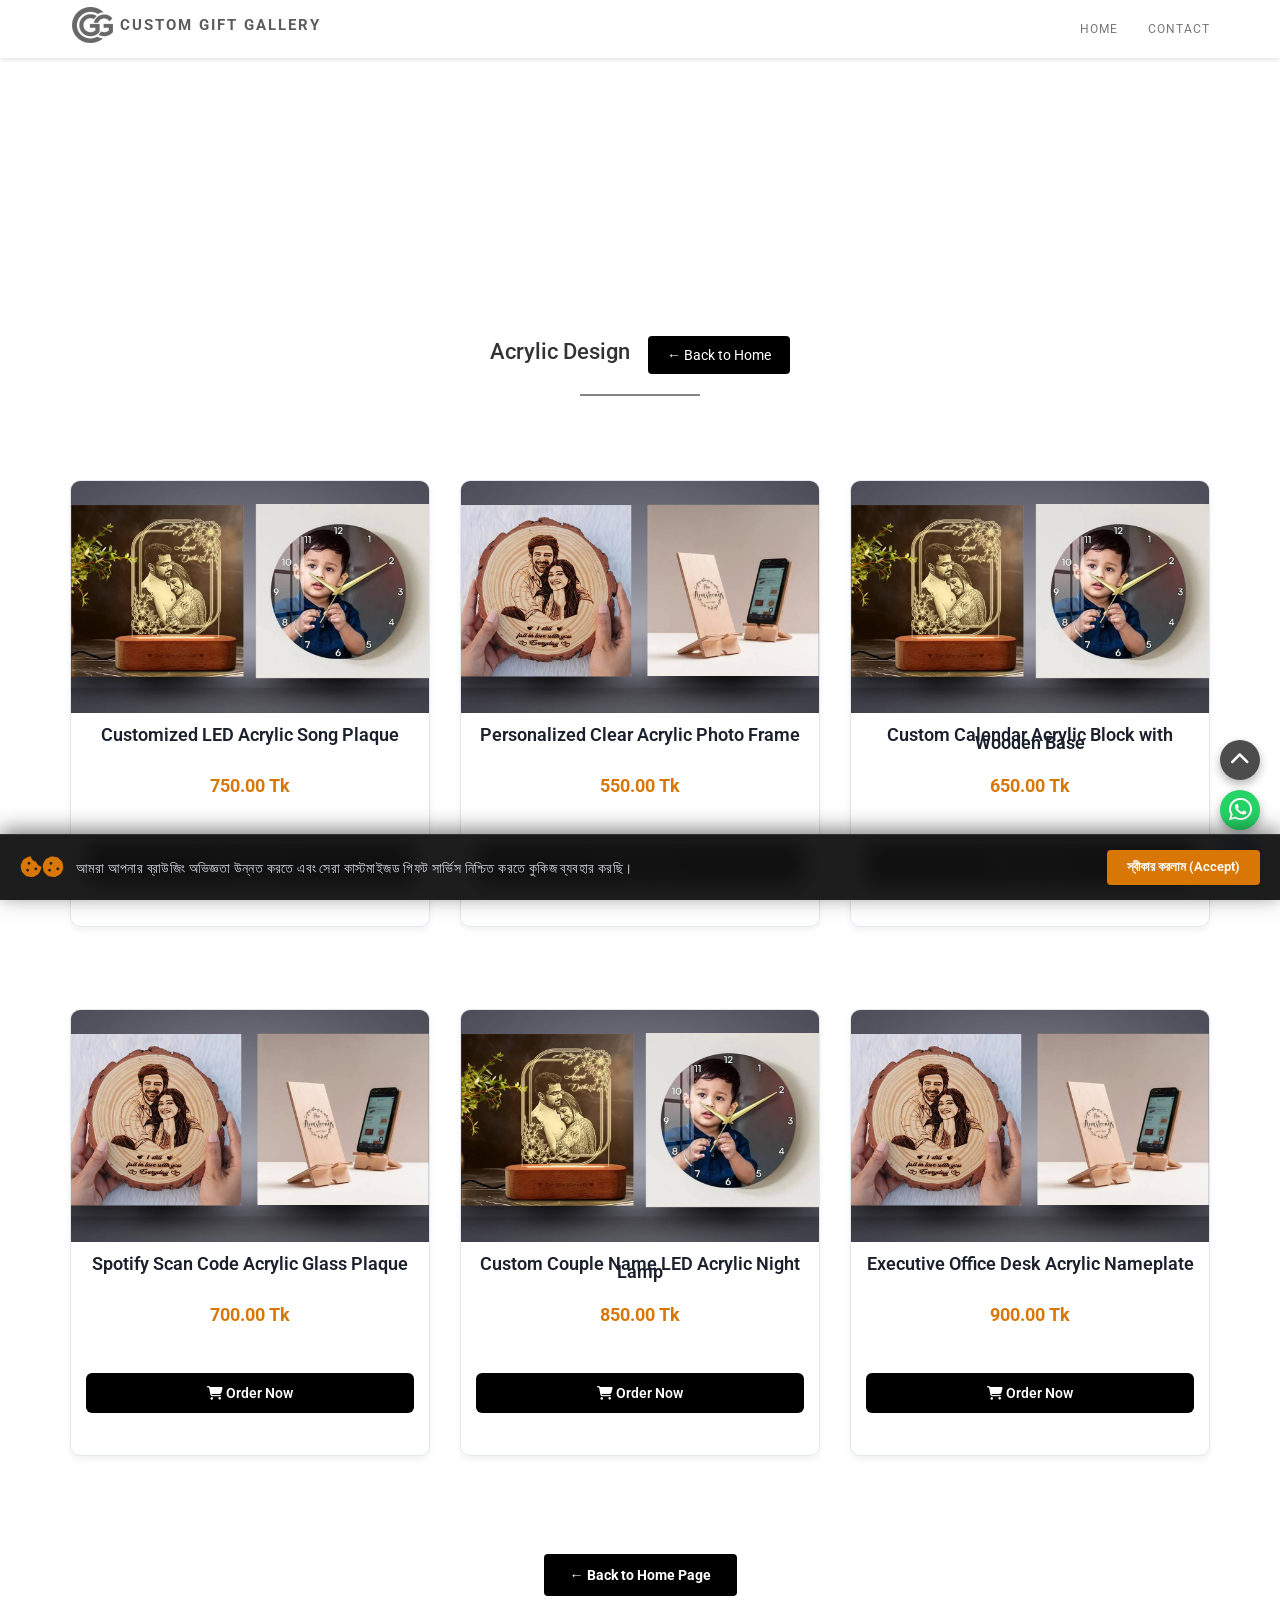
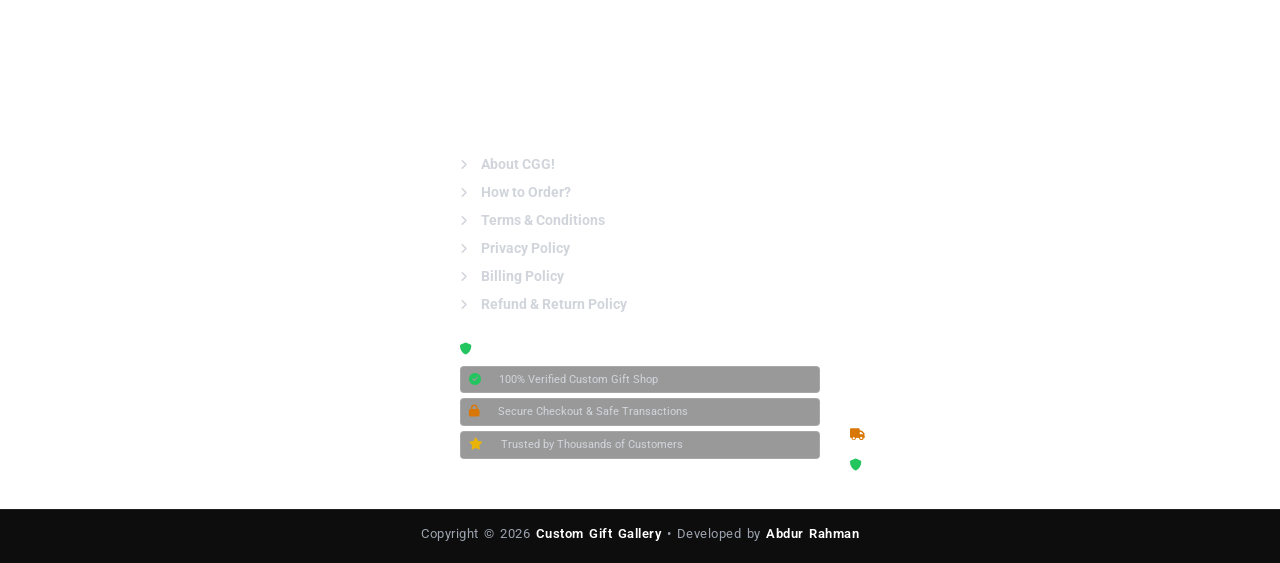
==== acrylic.html @ c7aa0092 "Add files via upload" ====
<!DOCTYPE html>
<html lang="en">
<head>
	<meta charset="utf-8">
	<title>Acrylic Design | Custom Gift Gallery</title>

	<meta http-equiv="X-UA-Compatible" content="IE=Edge">
	<meta name="viewport" content="width=device-width, initial-scale=1">
	
	<!-- Google SEO Meta Tags -->
	<meta name="keywords" content="Acrylic Design, Custom Acrylic Frame, LED Acrylic Song Plaque, Custom Gift Gallery, Chattogram Gift Shop">
	<meta name="description" content="Explore custom printed acrylic frames, LED song plaques, and unique gift items at Custom Gift Gallery in Chattogram. Premium quality customized gift items.">
	<meta name="robots" content="index, follow">
	<link rel="canonical" href="https://customgiftgallerybd.com/acrylic.html">

	<!-- Facebook Open Graph (OG) Meta Tags (Updated with images/fb.jpg) -->
	<meta property="og:type" content="website">
	<meta property="og:title" content="Acrylic Design | Custom Gift Gallery">
	<meta property="og:description" content="Discover unique customized acrylic items, LED song plaques, and photo frames. Order online or visit us in Chattogram!">
	<meta property="og:image" content="https://customgiftgallerybd.com/images/fb.jpg">
	<meta property="og:url" content="https://customgiftgallerybd.com/acrylic.html">
	<meta property="og:site_name" content="Custom Gift Gallery">

	<!-- Stylesheets -->
	<link rel="stylesheet" href="css/bootstrap.min.css">
	<link rel="stylesheet" href="css/animate.min.css">
	<link rel="stylesheet" href="css/font-awesome.min.css">
	<!-- Font Awesome 6 Latest CDN (Fixed Broken Icons) -->
	<link rel="stylesheet" href="https://cdnjs.cloudflare.com/ajax/libs/font-awesome/6.4.0/css/all.min.css">
	<link rel="stylesheet" href="css/nivo-lightbox.css">
	<link rel="stylesheet" href="css/nivo_themes/default/default.css">
	<link rel="stylesheet" href="css/style.css">
	
	<!-- Fonts -->
	<link href="https://fonts.googleapis.com/css?family=Roboto:400,500" rel="stylesheet" type="text/css">
	<link rel="preconnect" href="https://fonts.googleapis.com">
	<link rel="preconnect" href="https://fonts.gstatic.com" crossorigin>
	<link href="https://fonts.googleapis.com/css2?family=Hind+Siliguri:wght@400;600;700&display=swap" rel="stylesheet">
	<!-- Favicon Tag -->
	<link rel="icon" type="image/x-icon" href="images/logo.png">
	<style>
		/* প্রোডাক্ট কার্ড কাস্টম স্টাইল */
		.product-card {
			background: #fff;
			border: 1px solid #e2e8f0;
			border-radius: 10px;
			overflow: hidden;
			margin-bottom: 30px;
			transition: all 0.3s ease;
			box-shadow: 0 4px 6px rgba(0, 0, 0, 0.05);
		}
		.product-card:hover {
			transform: translateY(-5px);
			box-shadow: 0 10px 20px rgba(0, 0, 0, 0.12);
		}
		.product-card img {
			width: 100%;
			height: 250px;
			object-fit: cover;
		}
		.product-info {
			padding: 18px 15px;
			text-align: center;
		}
		.product-title {
			font-size: 16px;
			font-weight: 600;
			color: #1a202c;
			margin-top: 0;
			margin-bottom: 12px;
			min-height: 48px;
			line-height: 1.4;
			display: block;
		}
		.product-price {
			font-size: 18px;
			font-weight: 700;
			color: #d97706;
			margin-bottom: 15px;
		}
		.btn-order {
			display: block;
			width: 100%;
			background-color: #000;
			color: #fff;
			padding: 10px 0;
			border-radius: 6px;
			font-weight: 600;
			text-decoration: none;
			border: none;
			cursor: pointer;
			transition: all 0.2s ease;
		}
		.btn-order:hover {
			background-color: #333;
			color: #fff;
			text-decoration: none;
		}

		/* মোডাল ও ইমবেড স্টাইল */
		.modal-content {
			border-radius: 12px;
			overflow: hidden;
		}
		.modal-body {
			padding: 0 !important;
			background-color: #f9fafb;
		}
		.jotform-crop-container {
			overflow: hidden;
			height: 520px;
			width: 100%;
			position: relative;
		}
		.jotform-crop-container iframe {
			width: 100%;
			height: 600px;
			border: none;
			position: absolute;
			top: 0;
			left: 0;
		}

		/* পেমেন্ট ব্যাকজ কাস্টম স্টাইল */
		.payment-badge {
			display: inline-block;
			background: rgba(255, 255, 255, 0.12);
			border: 1px solid rgba(255, 255, 255, 0.25);
			color: #fff;
			padding: 5px 10px;
			border-radius: 5px;
			font-size: 12px;
			font-weight: 600;
			margin-right: 4px;
			margin-bottom: 8px;
			letter-spacing: 0.3px;
		}
		.payment-badge i {
			margin-right: 4px;
		}

		/* ফুটার লিংক হোভার ইফেক্ট */
		footer ul.footer-links {
			list-style: none;
			padding: 0;
			margin: 0;
		}
		footer ul.footer-links li {
			margin-bottom: 8px;
		}
		footer ul.footer-links li a {
			color: #d1d5db;
			text-decoration: none;
			transition: color 0.2s ease;
			font-size: 14px;
		}
		footer ul.footer-links li a:hover {
			color: #d97706;
			padding-left: 4px;
		}
	</style>

</head>
<body>

<!-- preloader section -->
<section class="preloader">
	<div class="sk-spinner sk-spinner-pulse"></div>
</section>

<!-- navigation section -->
<section class="navbar navbar-default navbar-fixed-top" role="navigation">
	<div class="container">
		<div class="navbar-header">
			<button class="navbar-toggle" data-toggle="collapse" data-target=".navbar-collapse">
				<span class="icon icon-bar"></span>
				<span class="icon icon-bar"></span>
				<span class="icon icon-bar"></span>
			</button>
			<a href="index.html" class="navbar-brand">
				<img src="images/logo.png" alt="Logo" class="site-logo">CUSTOM GIFT GALLERY</a>
		</div>
		<div class="collapse navbar-collapse">
			<ul class="nav navbar-nav navbar-right">
				<li><a href="index.html" class="smoothScroll">HOME</a></li>
				<li><a href="https://wa.link/1royz8" target="_blank" class="smoothScroll">CONTACT</a></li>
			</ul>
		</div>
	</div>
</section>

<!-- product page slim banner -->
<section style="height: 180px; min-height: 180px; padding: 0; background: url('images/home-b.jpg') no-repeat center center / cover; margin-top: 50px;">
</section>

<!-- gallery section (PRODUCTS) -->
<section id="gallery" class="parallax-section" style="padding-top: 40px; padding-bottom: 40px;">
	<div class="container">
		<div class="row">
			<div class="col-md-offset-2 col-md-8 col-sm-12 text-center" style="margin-bottom: 30px;">
				<h1 class="heading" style="display: inline-block; margin-right: 15px;">Acrylic Design</h1>
				<a href="index.html" onclick="window.top.location.href='index.html'; return false;" class="btn" style="background-color: #000; color: #fff; padding: 8px 18px; text-decoration: none; border-radius: 4px; display: inline-block;">
					← Back to Home
				</a>
				<hr>
			</div>
		</div>
			
		<div class="row">
			<!-- Product 1 -->
			<div class="col-md-4 col-sm-6 wow fadeInUp" data-wow-delay="0.2s">
				<div class="product-card">
					<a href="images/gallery-img1.jpg" data-lightbox-gallery="zenda-gallery">
						<img src="images/gallery-img1.jpg" alt="Acrylic Song Plaque">
					</a>
					<div class="product-info">
						<h3 class="product-title">Customized LED Acrylic Song Plaque</h3>
						<div class="product-price">750.00 Tk</div>
						<button class="btn-order" data-toggle="modal" data-target="#orderModal">
							<i class="fa fa-shopping-cart"></i> Order Now
						</button>
					</div>
				</div>
			</div>

			<!-- Product 2 -->
			<div class="col-md-4 col-sm-6 wow fadeInUp" data-wow-delay="0.3s">
				<div class="product-card">
					<a href="images/gallery-img2.jpg" data-lightbox-gallery="zenda-gallery">
						<img src="images/gallery-img2.jpg" alt="Acrylic Photo Frame">
					</a>
					<div class="product-info">
						<h3 class="product-title">Personalized Clear Acrylic Photo Frame</h3>
						<div class="product-price">550.00 Tk</div>
						<button class="btn-order" data-toggle="modal" data-target="#orderModal">
							<i class="fa fa-shopping-cart"></i> Order Now
						</button>
					</div>
				</div>
			</div>

			<!-- Product 3 -->
			<div class="col-md-4 col-sm-6 wow fadeInUp" data-wow-delay="0.4s">
				<div class="product-card">
					<a href="images/gallery-img1.jpg" data-lightbox-gallery="zenda-gallery">
						<img src="images/gallery-img1.jpg" alt="Calendar Acrylic Plaque">
					</a>
					<div class="product-info">
						<h3 class="product-title">Custom Calendar Acrylic Block with Wooden Base</h3>
						<div class="product-price">650.00 Tk</div>
						<button class="btn-order" data-toggle="modal" data-target="#orderModal">
							<i class="fa fa-shopping-cart"></i> Order Now
						</button>
					</div>
				</div>
			</div>

			<!-- Product 4 -->
			<div class="col-md-4 col-sm-6 wow fadeInUp" data-wow-delay="0.5s">
				<div class="product-card">
					<a href="images/gallery-img2.jpg" data-lightbox-gallery="zenda-gallery">
						<img src="images/gallery-img2.jpg" alt="Spotify Acrylic Code">
					</a>
					<div class="product-info">
						<h3 class="product-title">Spotify Scan Code Acrylic Glass Plaque</h3>
						<div class="product-price">700.00 Tk</div>
						<button class="btn-order" data-toggle="modal" data-target="#orderModal">
							<i class="fa fa-shopping-cart"></i> Order Now
						</button>
					</div>
				</div>
			</div>

			<!-- Product 5 -->
			<div class="col-md-4 col-sm-6 wow fadeInUp" data-wow-delay="0.6s">
				<div class="product-card">
					<a href="images/gallery-img1.jpg" data-lightbox-gallery="zenda-gallery">
						<img src="images/gallery-img1.jpg" alt="Couple Acrylic Night Lamp">
					</a>
					<div class="product-info">
						<h3 class="product-title">Custom Couple Name LED Acrylic Night Lamp</h3>
						<div class="product-price">850.00 Tk</div>
						<button class="btn-order" data-toggle="modal" data-target="#orderModal">
							<i class="fa fa-shopping-cart"></i> Order Now
						</button>
					</div>
				</div>
			</div>

			<!-- Product 6 -->
			<div class="col-md-4 col-sm-6 wow fadeInUp" data-wow-delay="0.7s">
				<div class="product-card">
					<a href="images/gallery-img2.jpg" data-lightbox-gallery="zenda-gallery">
						<img src="images/gallery-img2.jpg" alt="Office Desk Acrylic Nameplate">
					</a>
					<div class="product-info">
						<h3 class="product-title">Executive Office Desk Acrylic Nameplate</h3>
						<div class="product-price">900.00 Tk</div>
						<button class="btn-order" data-toggle="modal" data-target="#orderModal">
							<i class="fa fa-shopping-cart"></i> Order Now
						</button>
					</div>
				</div>
			</div>
		</div>
	</div>
</section>

<!-- প্রোডাক্টগুলোর নিচে ব্যাক বাটন -->
<div class="row" style="margin-top: 10px; margin-bottom: 40px;">
    <div class="col-md-12 text-center">
        <a href="index.html" target="_top" class="btn" style="background-color: #000; color: #fff; padding: 10px 25px; text-decoration: none; border-radius: 4px; font-weight: bold; display: inline-block;">
            ← Back to Home Page
        </a>
    </div>
</div>

<!-- ================= ORDER FORM MODAL ================= -->
<div class="modal fade" id="orderModal" tabindex="-1" role="dialog" aria-labelledby="orderModalLabel" aria-hidden="true">
  <div class="modal-dialog modal-lg" role="document">
    <div class="modal-content">
      <div class="modal-header" style="background: #1a202c; color: #fff; border-bottom: none; padding: 15px 20px;">
        <button type="button" class="close" data-dismiss="modal" aria-label="Close" style="color: #fff; opacity: 1;">
          <span aria-hidden="true">&times;</span>
        </button>
        <h4 class="modal-title" id="orderModalLabel" style="font-weight: 600;">Complete Your Pre-Order</h4>
      </div>
      <div class="modal-body">
        <div class="jotform-crop-container">
          <iframe src="https://form.jotform.com/262253934595466" title="Pre-Order Form"></iframe>
        </div>
      </div>
    </div>
  </div>
</div>

<!-- footer section -->
<footer id="footer" class="parallax-section" style="padding: 50px 0 30px 0;">
	<div class="container">
		<div class="row">
			<!-- Contact Info -->
			<div class="col-md-4 col-sm-4 wow fadeInUp" data-wow-delay="0.6s">
				<h2 class="heading">Contact Info.</h2>
				<div class="ph">
					<p><i class="fa fa-phone"></i> Phone</p>
					<h4>+880 1863 585076, +880 1304 999999</h4>
				</div>
				<div class="ph">
					<p><i class="fa fa-envelope"></i> E-Mail</p>
					<h4>info@customgiftgallerybd.com </h4><h4>cgiftgallery@gmail.com </h4>
				</div>
				<div class="address">
					<p><i class="fa fa-map-marker"></i> Our Location</p>
					<h4>Mansurabad, Front of Passport Office, Double Mooring, Chattogram.</h4>
				</div>
			</div>

			<!-- Useful Links & Verified Section -->
			<div class="col-md-4 col-sm-4 wow fadeInUp" data-wow-delay="0.6s">
				<h2 class="heading">Useful Links</h2>
				<ul class="footer-links">
					<li><a href="about.html"><i class="fa fa-angle-right"></i><b> About CGG!</b></a></li>
					<li><a href="how-to-order.html"><i class="fa fa-angle-right"></i><b> How to Order?</b></a></li>
					<li><a href="terms.html"><i class="fa fa-angle-right"></i><b> Terms & Conditions</b></a></li>
					<li><a href="privacy.html"><i class="fa fa-angle-right"></i><b> Privacy Policy</b></a></li>
					<li><a href="billing.html"><i class="fa fa-angle-right"></i><b> Billing Policy</b></a></li>
					<li><a href="refund.html"><i class="fa fa-angle-right"></i><b> Refund & Return Policy</b></a></li>
				</ul>

				<!-- Verified & Trusted Perfect Fit -->
				<div style="margin-top: 15px; padding-top: 10px; border-top: 1px solid rgba(255, 255, 255, 0.15);">
					<div style="font-size: 12.5px; color: #fff; font-weight: bold; text-transform: uppercase; margin-bottom: 8px; letter-spacing: 0.5px;">
						<i class="fa fa-shield" style="color: #22c55e;"></i> Verified & Trusted
					</div>
					<div style="display: flex; flex-direction: column; gap: 5px;">
						<div style="background: rgba(0, 0, 0, 0.4); border: 1px solid rgba(255, 255, 255, 0.15); padding: 5px 8px; border-radius: 4px; font-size: 11px; color: #d1d5db;">
							<i class="fa fa-check-circle" style="color: #22c55e; margin-right: 5px;"></i> 100% Verified Custom Gift Shop
						</div>
						<div style="background: rgba(0, 0, 0, 0.4); border: 1px solid rgba(255, 255, 255, 0.15); padding: 5px 8px; border-radius: 4px; font-size: 11px; color: #d1d5db;">
							<i class="fa fa-lock" style="color: #d97706; margin-right: 5px;"></i> Secure Checkout & Safe Transactions
						</div>
						<div style="background: rgba(0, 0, 0, 0.4); border: 1px solid rgba(255, 255, 255, 0.15); padding: 5px 8px; border-radius: 4px; font-size: 11px; color: #d1d5db;">
							<i class="fa fa-star" style="color: #eab308; margin-right: 5px;"></i> Trusted by Thousands of Customers
						</div>
					</div>
				</div>
			</div>

			<!-- Follow Us & Payment Methods -->
			<div class="col-md-4 col-sm-4 wow fadeInUp" data-wow-delay="0.6s">
				<h2 class="heading" style="margin-bottom: 8px;">Follow Us</h2>
				<ul class="social-icon" style="margin-bottom: 10px;">
					<li><a href="https://wa.me/8801863585076" target="_blank" class="fa-brands fa-whatsapp wow bounceIn" data-wow-delay="0.6s" title="WhatsApp"></a></li>
					<li><a href="https://www.facebook.com/customgift76/" target="_blank" class="fa-brands fa-facebook-f wow bounceIn" data-wow-delay="0.3s" title="Facebook"></a></li>
					<li><a href="https://www.tiktok.com/@custom.gift.galle" target="_blank" class="fa-brands fa-tiktok wow bounceIn" data-wow-delay="0.5s" title="TikTok"></a></li>
					<li><a href="https://wa.link/1royz8" target="_blank" class="fa-brands fa-youtube wow bounceIn" data-wow-delay="0.9s" title="YouTube"></a></li>
					<li><a href="mailto:info@customgiftgallerybd.com" class="fa-solid fa-envelope wow bounceIn" data-wow-delay="0.9s" title="Email"></a></li>
				</ul>

				<!-- Payment Methods & Highlights -->
				<div>
					<h2 class="heading" style="font-size: 13px; margin-bottom: 5px; text-transform: uppercase;">We Accept</h2>
					<div style="margin-bottom: 6px;">
						<span class="payment-badge"><i class="fa fa-mobile"></i> bKash</span>
						<span class="payment-badge"><i class="fa fa-mobile"></i> Nagad</span>
						<span class="payment-badge"><i class="fa fa-mobile"></i> Rocket</span>
						<span class="payment-badge"><i class="fa fa-mobile"></i> Upay</span>
						<span class="payment-badge"><i class="fa fa-university"></i> CellFin</span>
						<span class="payment-badge"><i class="fa fa-qrcode"></i> Bangla QR</span>
						<span class="payment-badge"><i class="fa fa-credit-card"></i> Visa</span>
						<span class="payment-badge"><i class="fa fa-credit-card"></i> Mastercard</span>
						<span class="payment-badge"><i class="fa fa-credit-card"></i> AMEX</span>
						<span class="payment-badge"><i class="fa fa-truck"></i> Cash on Delivery</span>
					</div>

					<div style="color: #d1d5db; font-size: 11.5px; line-height: 1.4;">
						<p style="margin-bottom: 2px;"><i class="fa fa-truck" style="color: #d97706;"></i> <strong>Fast Home Delivery All Over Bangladesh</strong></p>
						<p style="margin-bottom: 0;"><i class="fa fa-shield" style="color: #22c55e;"></i> <strong>100% Quality Guaranteed Custom Gift Items</strong></p>
					</div>
				</div>

			</div>

			</div>
		</div>
	</div>
</footer>

<!-- copyright section -->
<section id="copyright" style="background: #0d0d0d; padding: 22px 0; border-top: 1px solid rgba(255, 255, 255, 0.08);">
    <div class="container">
        <div class="row">
            <div class="col-md-12 text-center">
                <style>
                    .hover-link {
                        color: #9ca3af;
                        transition: color 0.3s ease;
                        text-decoration: none;
                    }
                    .hover-link:hover {
                        color: #d97706 !important;
                        text-decoration: none;
                    }
                </style>
                <p style="font-size: 13px; color: #9ca3af; letter-spacing: 0.5px; margin: 0; word-spacing: 2px;">
                    Copyright &copy; 2026 
                    <a href="index.html" class="hover-link" style="font-weight: 600;">Custom Gift Gallery</a> &bull; Developed by 
                    <a href="https://wa.me/8801304999999" target="_blank" class="hover-link" style="font-weight: 600;">Abdur Rahman</a>
                </p>
            </div>
        </div>
    </div>
</section>

<!-- JAVASCRIPT JS FILES -->	
<script src="js/jquery.js"></script>
<script src="js/bootstrap.min.js"></script>
<script src="js/jquery.parallax.js"></script>
<script src="js/smoothscroll.js"></script>
<script src="js/wow.min.js"></script>
<script src="js/custom.js"></script>

<!-- Floating WhatsApp, Call & Go to Top Buttons -->
<div style="position: fixed; bottom: 20px; right: 20px; z-index: 9999; display: flex; flex-direction: column; gap: 10px;">
    
    <!-- Go to Top Button -->
    <a href="#" onclick="window.scrollTo({top: 0, behavior: 'smooth'}); return false;" title="Go to top" style="background: rgba(0, 0, 0, 0.7); color: #fff; width: 40px; height: 40px; border-radius: 50%; display: flex; align-items: center; justify-content: center; font-size: 20px; box-shadow: 0 4px 10px rgba(0,0,0,0.3); transition: 0.3s; text-decoration: none;">
        <i class="fa fa-chevron-up"></i>
    </a>

    <!-- WhatsApp Button -->
    <a href="https://wa.me/8801863585076" target="_blank" title="Chat on WhatsApp" style="background: #25d366; color: #fff; width: 40px; height: 40px; border-radius: 50%; display: flex; align-items: center; justify-content: center; font-size: 26px; box-shadow: 0 4px 10px rgba(0,0,0,0.3); transition: 0.3s; text-decoration: none;">
        <i class="fa-brands fa-whatsapp"></i>
    </a>

    <!-- Call Button -->
    <a href="tel:+8801863585076" title="Call Us" style="background: #007bff; color: #fff; width: 40px; height: 40px; border-radius: 50%; display: flex; align-items: center; justify-content: center; font-size: 22px; box-shadow: 0 4px 10px rgba(0,0,0,0.3); transition: 0.3s; text-decoration: none;">
        <i class="fa fa-phone"></i>
    </a>
</div>

<!-- Modern Cookies Consent Banner -->
<div id="cookieConsentBanner" style="position: fixed; bottom: 0; left: 0; width: 100%; background: rgba(17, 17, 17, 0.95); backdrop-filter: blur(10px); border-top: 1px solid rgba(255, 255, 255, 0.1); color: #fff; padding: 15px 20px; z-index: 99999; display: flex; align-items: center; justify-content: space-between; flex-wrap: wrap; gap: 15px; box-shadow: 0 -4px 20px rgba(0,0,0,0.5);">
    <div style="display: flex; align-items: center; gap: 12px; max-width: 900px; flex: 1; min-width: 280px;">
        <span style="font-size: 22px; color: #d97706;"><i class="fa fa-cookie-bite">🍪</i></span>
        <p style="margin: 0; font-size: 13.5px; color: #d1d5db; line-height: 1.5;">
            আমরা আপনার ব্রাউজিং অভিজ্ঞতা উন্নত করতে এবং সেরা কাস্টমাইজড গিফট সার্ভিস নিশ্চিত করতে কুকিজ ব্যবহার করছি। 
        </p>
    </div>
    <div style="display: flex; align-items: center; gap: 10px;">
        <button onclick="acceptCookies()" style="background: #d97706; color: #fff; border: none; padding: 8px 20px; border-radius: 4px; font-size: 13px; font-weight: 600; cursor: pointer; transition: background 0.3s;">
            স্বীকার করলাম (Accept)
        </button>
    </div>
</div>

<script>
    // কুকিজ অ্যাক্সেপ্ট করলে ব্যানার লুকিয়ে রাখবে এবং ব্রাউজারে সেভ করে রাখবে
    function acceptCookies() {
        localStorage.setItem('cgg_cookie_accepted', 'true');
        document.getElementById('cookieConsentBanner').style.display = 'none';
    }

    // পেজ লোড হওয়ার সময় চেক করবে আগে অলরেডি এক্সেপ্ট করা আছে কিনা
    window.onload = function() {
        if (localStorage.getItem('cgg_cookie_accepted') === 'true') {
            document.getElementById('cookieConsentBanner').style.display = 'none';
        }
    }
</script>
</body>
</html>
---- css/nivo_themes/default/default.css ----
/*
 * Nivo Lightbox Default Theme v1.0
 * http://dev7studios.com/nivo-lightbox
 *
 * Copyright 2013, Dev7studios
 * Free to use and abuse under the MIT license.
 * http://www.opensource.org/licenses/mit-license.php
 */
 
.nivo-lightbox-theme-default.nivo-lightbox-overlay { 
	background: #666;
	background: rgba(0,0,0,0.6); 
}
.nivo-lightbox-theme-default .nivo-lightbox-content.nivo-lightbox-loading { background: url(loading.gif) no-repeat 50% 50%; }

.nivo-lightbox-theme-default .nivo-lightbox-nav {
	top: 10%;
	width: 8%;
	height: 80%;
	text-indent: -9999px;
	background-repeat: no-repeat;
	background-position: 50% 50%;
	opacity: 0.5;
}
.nivo-lightbox-theme-default .nivo-lightbox-nav:hover { 
	opacity: 1; 
	background-color: rgba(0,0,0,0.5);
}
.nivo-lightbox-theme-default .nivo-lightbox-prev { 
	background-image: url(prev.png); 
	border-radius: 0 3px 3px 0;
}
.nivo-lightbox-theme-default .nivo-lightbox-next { 
	background-image: url(next.png); 
	border-radius: 3px 0 0 3px;
}

.nivo-lightbox-theme-default .nivo-lightbox-close {
	display: block;
	background: url(close.png) no-repeat;
	width: 48px;
	height: 48px;
	text-indent: -9999px;
	padding: 5px;
	opacity: 0.5;
}
.nivo-lightbox-theme-default .nivo-lightbox-close:hover { opacity: 1; }

.nivo-lightbox-theme-default .nivo-lightbox-title-wrap { bottom: -7%; }
.nivo-lightbox-theme-default .nivo-lightbox-title {
	font: 14px/20px 'Helvetica Neue', Helvetica, Arial, sans-serif;
	font-style: normal;
	font-weight: normal;
	background: #000;
	color: #fff;
	padding: 7px 15px;
	border-radius: 30px;
}

.nivo-lightbox-theme-default .nivo-lightbox-image img {
	background: #fff;
	-webkit-box-shadow: 0px 1px 1px rgba(0,0,0,0.4);
	        box-shadow: 0px 1px 1px rgba(0,0,0,0.4);
}
.nivo-lightbox-theme-default .nivo-lightbox-ajax,
.nivo-lightbox-theme-default .nivo-lightbox-inline {
	background: #fff;
	padding: 40px;
	-webkit-box-shadow: 0px 1px 1px rgba(0,0,0,0.4);
	        box-shadow: 0px 1px 1px rgba(0,0,0,0.4);
}

@media (-webkit-min-device-pixel-ratio: 1.3),
       (-o-min-device-pixel-ratio: 2.6/2),
       (min--moz-device-pixel-ratio: 1.3),
       (min-device-pixel-ratio: 1.3),
       (min-resolution: 1.3dppx) {

	.nivo-lightbox-theme-default .nivo-lightbox-content.nivo-lightbox-loading { 
		background-image: url(loading@2x.gif); 
		-webkit-background-size: 32px 32px; 
		        background-size: 32px 32px;
	}
	.nivo-lightbox-theme-default .nivo-lightbox-prev { 
		background-image: url(prev@2x.png); 
		-webkit-background-size: 48px 48px; 
		        background-size: 48px 48px;
	}
	.nivo-lightbox-theme-default .nivo-lightbox-next { 
		background-image: url(next@2x.png); 
		-webkit-background-size: 48px 48px; 
		        background-size: 48px 48px;
	}
	.nivo-lightbox-theme-default .nivo-lightbox-close { 
		background-image: url(close@2x.png); 
		-webkit-background-size: 16px 16px; 
		        background-size: 16px 16px;
	}
	
}
---- css/style.css ----
/*

Template 2076 Zentro

http://www.tooplate.com/view/2076-zentro

*/

body {
    background: #ffffff;
    font-family: 'Roboto', sans-serif;
    font-weight: 400;
    position: relative;
    padding-top: 50px;
}

.heading {
  font-size: 22px;
  font-weight: 500;
}

.subheading {
  font-size: 16px;
  padding-bottom: 60px;
}

p {
  color: #848484;
  font-weight: 400;
  font-size: 16px;
  letter-spacing: 0.4px;
  line-height: 28px;
}

hr {
	border-top: 2px solid #828282;
	width: 120px;
}

#menu, #gallery, #team {
	padding-top: 100px;
	padding-bottom: 100px;
}
#menu, #contact {
  background: #f0f0f0;
}

.parallax-section {
  background-attachment: fixed !important;
  background-size: cover !important;
}

/* start navigation */
.navbar-default {
  background: #ffffff;
  box-shadow: 0px 2px 8px 0px rgba(50, 50, 50, 0.04);
  border: none;
  margin-bottom: 0;
}
.navbar-brand, .navbar-nav li a {
  line-height: 28px;
}
.navbar-default .navbar-brand  {
  color: #5C5C5C;
  font-size: 15px;
  font-weight: bold;
  letter-spacing: 2px;
}
.navbar-default .navbar-nav li a {
  font-size: 12px;
  letter-spacing: 1px;
}

/* Sticky Header Style */
.navbar-fixed-top {
    position: fixed !important;
    top: 0;
    width: 100%;
    z-index: 1000;
    transition: all 0.3s ease;
    background: #ffffff !important;
    box-shadow: 0 2px 5px rgba(0,0,0,0.1);
}

.navbar-brand {
    display: flex;
    align-items: center;
    gap: 5px;
}

.site-logo {
    height: 40px;
    width: auto;
}

.bangla-text {
    font-family: 'Hind Siliguri', sans-serif !important;
    letter-spacing: normal !important;
}

/* home section */
#home.parallax-section {
  background: url('../images/home-bg.jpg') 50% 0 repeat-y fixed;
  -webkit-background-size: cover;
  background-size: cover;
  background-position: center;
  color: #ffffff;
  display: -webkit-box;
  display: -webkit-flex;
  display: -ms-flexbox;
  display: flex;
  -webkit-box-align: center;
  -webkit-align-items: center;
      -ms-flex-align: center;
          align-items: center;
  padding-top: 50px !important;
  padding-bottom: 150px !important;
  min-height: 85vh;
  text-align: center;
}

#home h1 {
  font-size: 20px;
  letter-spacing: 8px;
  font-style: normal;
  padding-top: 10px;
}

#home .btn {
  background: transparent;
  border-radius: 0;
  border: 3px solid #ffffff;
  color: #ffffff;
  font-weight: bold;
  letter-spacing: 2px;
  padding: 16px 42px;
  margin-top: 40px;
  transition: all 0.4s ease-in-out;
}

#home .btn:hover {
  background: #ffffff;
  color: #202020;
}

/* ব্যানার কন্টেইনারকে ফ্লেক্সবক্স করা */
.hero-container {
    display: flex;
    align-items: center;
    justify-content: space-between;
    gap: 30px;
    position: relative;
    z-index: 2;
    width: 100%;
}

/* Hero Text Style */
.hero-text {
    flex: 1;
    text-align: left;
    background: transparent !important;
    padding: 0 !important;
    backdrop-filter: none !important;
}

/* ভিডিও কন্টেইনার ও স্টাইল */
.hero-video {
    flex: 1;
    display: flex;
    justify-content: flex-end;
}

.hero-video video {
    width: 100%;
    max-width: 380px;
    height: auto;
    border-radius: 12px;
    box-shadow: 0 10px 25px rgba(0, 0, 0, 0.3);
    border: 2px solid rgba(255, 255, 255, 0.2);
}

/* team section */
#team {
  text-align: center;
}
#team h3 {
  font-size: 18px;
  line-height: 4px;
}
#team h4 {
  color: #5C5C5C;
  padding-top: 24px;
}
#team .col-md-4 {
 padding-top: 42px;
}

/* menu section */
#menu h4 {
	line-height: 1.5;
}
#menu .col-md-8 {
  padding-bottom: 42px;
}
#menu .col-md-6 {
  padding-bottom: 18px;
}
#menu span {
  color: #5C5C5C;
}

/* gallery section */
#gallery {
  padding-top: 80px;
  padding-bottom: 80px;
}
#gallery .col-md-4 {
  padding-top: 52px;
}
#gallery img {
  width: 100%;
  padding-bottom: 18px;
}
#gallery .col-md-4 div {
  position: relative;
  bottom: 18px;
  padding-bottom: 12px;
}
#gallery h3 {
  font-size: 18px;
  line-height: 8px;
}

/* contact section */
#contact {
  padding-top: 80px;
  padding-bottom: 100px;
}
#contact .col-md-8 {
  margin-bottom: 32px;
}
#contact .form-control {
  background: #ffffff;
  border: none;
  border-radius: 0;
  box-shadow: none;
  margin-top: 10px;
  margin-bottom: 10px;
  transition: all 0.4s ease-in-out;
}
#contact .form-control:focus {
  border-color: #f9f9f9;
}
#contact input {
  height: 48px;
}
#contact input[type="submit"] {
  background: transparent;
  border: 2px solid #999;
  border-radius: 10px;
  letter-spacing: 2px;
  margin-top: 12px;
  height: 50px;
}
#contact input[type="submit"]:hover {
  background: #999;
  color: #ffffff;
}

/* footer section */
footer {
  background: url('../images/footer-bg.jpg') 50% 0 repeat-y fixed;
  -webkit-background-size: cover;
  background-size: cover;
  background-position: center;
  color: #ffffff;
  padding-top: 80px;
  padding-bottom: 80px;
}
footer h2 {
  padding-bottom: 14px;
}
footer h3 {
  padding-top: 8px;
}
footer p {
  color: #ffffff;
}
footer span {
  font-weight: bold;
  padding-left: 24px;
}
footer .ph, footer .address {
  padding-top: 12px;
  padding-bottom: 12px;
}
footer .fa {
  font-size: 12px;
  padding-right: 10px;
}

/* social icon */
.social-icon {
  padding: 0;
}
.social-icon li {
  list-style: none;
  display: inline-block;
  padding: 0;
}
.social-icon li a {
  background: rgba(255, 255, 255, 0.15) !important;
  border-radius: 50%;
  color: #ffffff !important;
  font-size: 16px;
  width: 48px;
  height: 48px;
  line-height: 48px;
  text-align: center;
  text-decoration: none;
  transition: all 0.4s ease-in-out;
  margin-top: 12px;
  margin-right: 12px;
  display: inline-block;
  position: relative;
  top: 0;
}
.social-icon li a:hover {
  background: #F6D76B !important;
  color: #202020 !important;
  top: 5px;
}

/* copyright section */
#copyright {
  background: #000000;
  color: #ffffff;
  padding-top: 80px;
  padding-bottom: 80px;
  text-align: center;
}
#copyright p {
  color: #ffffff;
}
#copyright a {
  color: #ffffff;
}
#copyright a:hover {
  color: #FF0;
}

/* ফুটারের নিচের কপিরাইট অংশটি চিকন করার জন্য */
#copyright, footer .copyright {
    padding-top: 10px !important;
    padding-bottom: 15px !important;
}

#copyright h3, footer .copyright h3 {
    margin-bottom: 5px !important;
    font-size: 18px !important;
}

#copyright p, footer .copyright p {
    margin-bottom: 0 !important;
    font-size: 13px !important;
}

/* মোবাইল ডিভাইসের জন্য রেসপনসিভ স্টাইল (Responsive Media Query) */
@media (max-width: 768px) {
    #home.parallax-section {
        padding-top: 110px !important;
        padding-bottom: 60px !important;
        height: auto !important;
        min-height: auto !important;
    }

    .hero-container {
        flex-direction: column !important;
        text-align: center !important;
        gap: 20px !important;
    }

    .hero-text {
        width: 100% !important;
        text-align: center !important;
        margin-bottom: 20px !important;
        padding: 0 10px !important;
    }

    .hero-text span {
        font-size: 14px !important;
    }

    .hero-text h3 {
        font-size: 18px !important;
        line-height: 1.4 !important;
        margin-bottom: 10px !important;
        display: block !important;
    }

    .hero-text h1 {
        font-size: 26px !important;
        line-height: 1.3 !important;
        margin-bottom: 15px !important;
    }

    .hero-text p {
        font-size: 14px !important;
    }

    .hero-text .btn {
        margin: 10px auto 0 auto !important;
        display: inline-block !important;
    }

    .hero-video {
        width: 100% !important;
        display: flex !important;
        justify-content: center !important;
    }

    .hero-video video {
        max-width: 90% !important;
        height: auto !important;
        border-radius: 8px !important;
        margin: 0 auto;
    }

    /* মোবাইল ভিউতে গ্যালারি ছবিগুলো সুন্দরভাবে দেখানোর জন্য */
    #gallery .col-md-4 {
        width: 100% !important;
        float: none !important;
        margin-bottom: 20px !important;
    }

    #gallery img {
        width: 100% !important;
        height: auto !important;
        border-radius: 8px !important;
    }
}
<style>
    /* ফুটারের কলামগুলো পারফেক্টলি সমান ও সাজানো রাখার জন্য */
    footer .row {
        display: flex;
        flex-wrap: wrap;
        align-items: flex-start;
    }
</style>
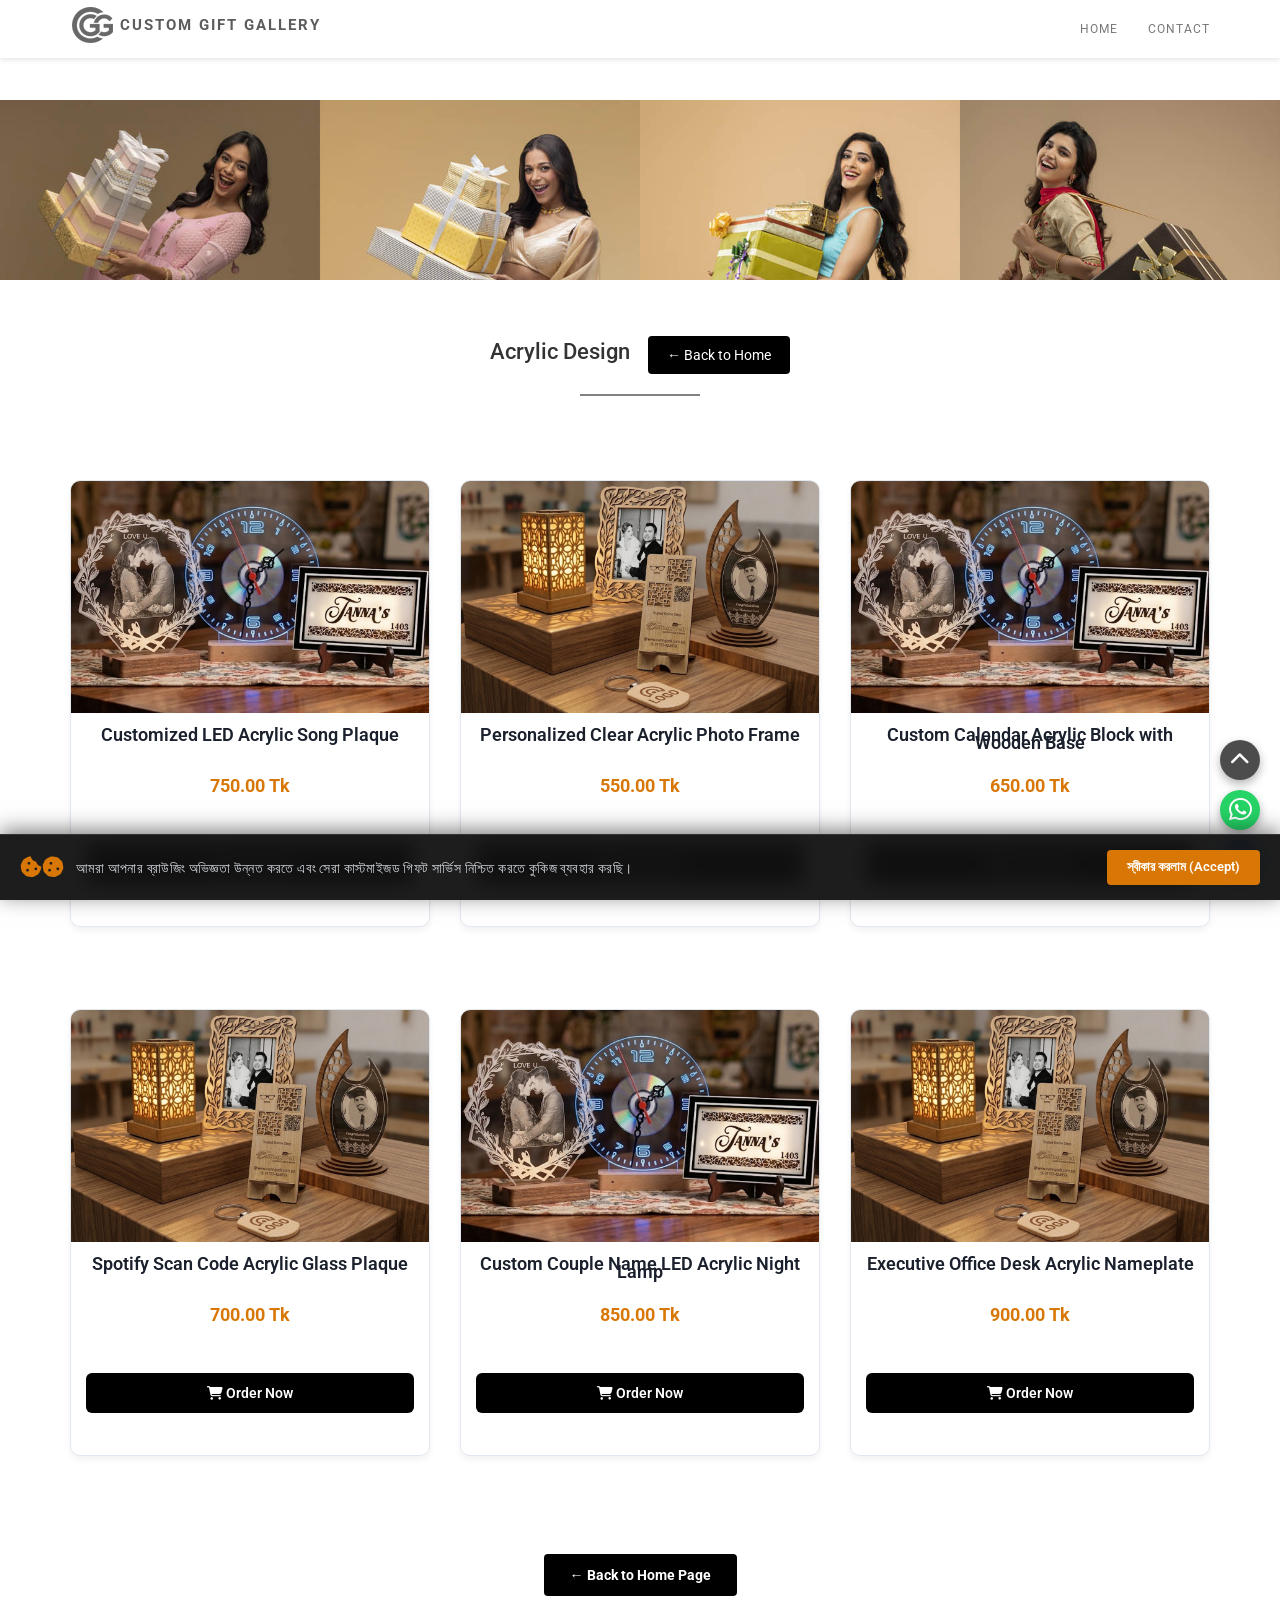
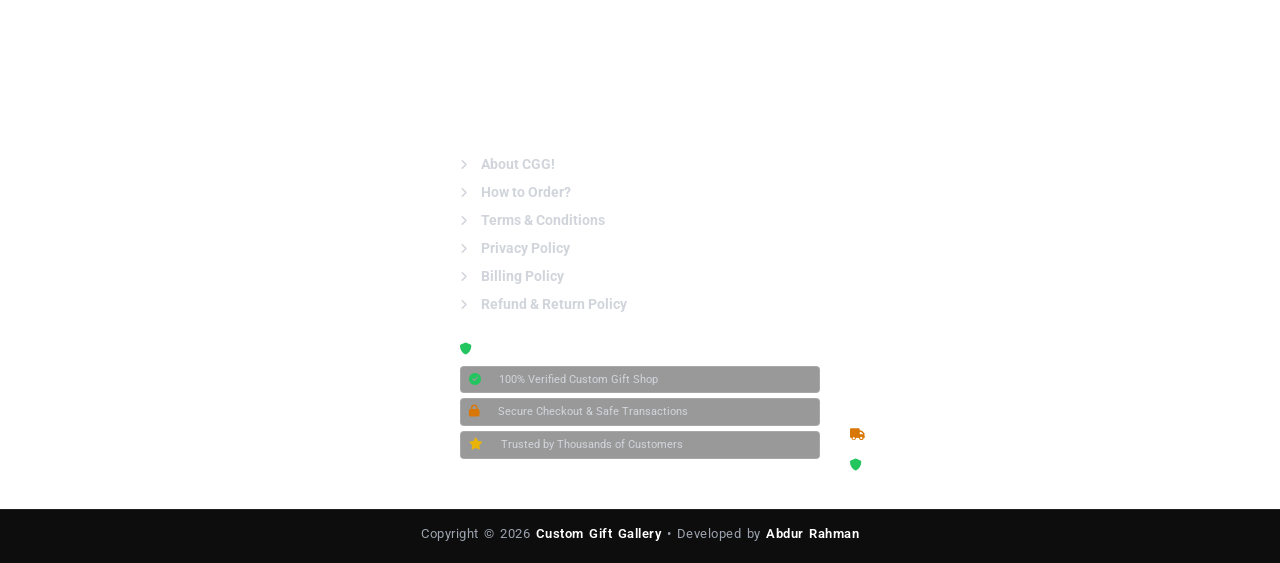
==== commit f15b3375: "Add files via upload" ====
--- a/acrylic.html
+++ b/acrylic.html
@@ -210,8 +210,8 @@
 			<!-- Product 1 -->
 			<div class="col-md-4 col-sm-6 wow fadeInUp" data-wow-delay="0.2s">
 				<div class="product-card">
-					<a href="images/gallery-img1.jpg" data-lightbox-gallery="zenda-gallery">
-						<img src="images/gallery-img1.jpg" alt="Acrylic Song Plaque">
+					<a href="images/gallery-img.jpg" data-lightbox-gallery="zenda-gallery">
+						<img src="images/gallery-img.jpg" alt="Acrylic Song Plaque">
 					</a>
 					<div class="product-info">
 						<h3 class="product-title">Customized LED Acrylic Song Plaque</h3>
@@ -242,8 +242,8 @@
 			<!-- Product 3 -->
 			<div class="col-md-4 col-sm-6 wow fadeInUp" data-wow-delay="0.4s">
 				<div class="product-card">
-					<a href="images/gallery-img1.jpg" data-lightbox-gallery="zenda-gallery">
-						<img src="images/gallery-img1.jpg" alt="Calendar Acrylic Plaque">
+					<a href="images/gallery-img.jpg" data-lightbox-gallery="zenda-gallery">
+						<img src="images/gallery-img.jpg" alt="Calendar Acrylic Plaque">
 					</a>
 					<div class="product-info">
 						<h3 class="product-title">Custom Calendar Acrylic Block with Wooden Base</h3>
@@ -274,8 +274,8 @@
 			<!-- Product 5 -->
 			<div class="col-md-4 col-sm-6 wow fadeInUp" data-wow-delay="0.6s">
 				<div class="product-card">
-					<a href="images/gallery-img1.jpg" data-lightbox-gallery="zenda-gallery">
-						<img src="images/gallery-img1.jpg" alt="Couple Acrylic Night Lamp">
+					<a href="images/gallery-img.jpg" data-lightbox-gallery="zenda-gallery">
+						<img src="images/gallery-img.jpg" alt="Couple Acrylic Night Lamp">
 					</a>
 					<div class="product-info">
 						<h3 class="product-title">Custom Couple Name LED Acrylic Night Lamp</h3>
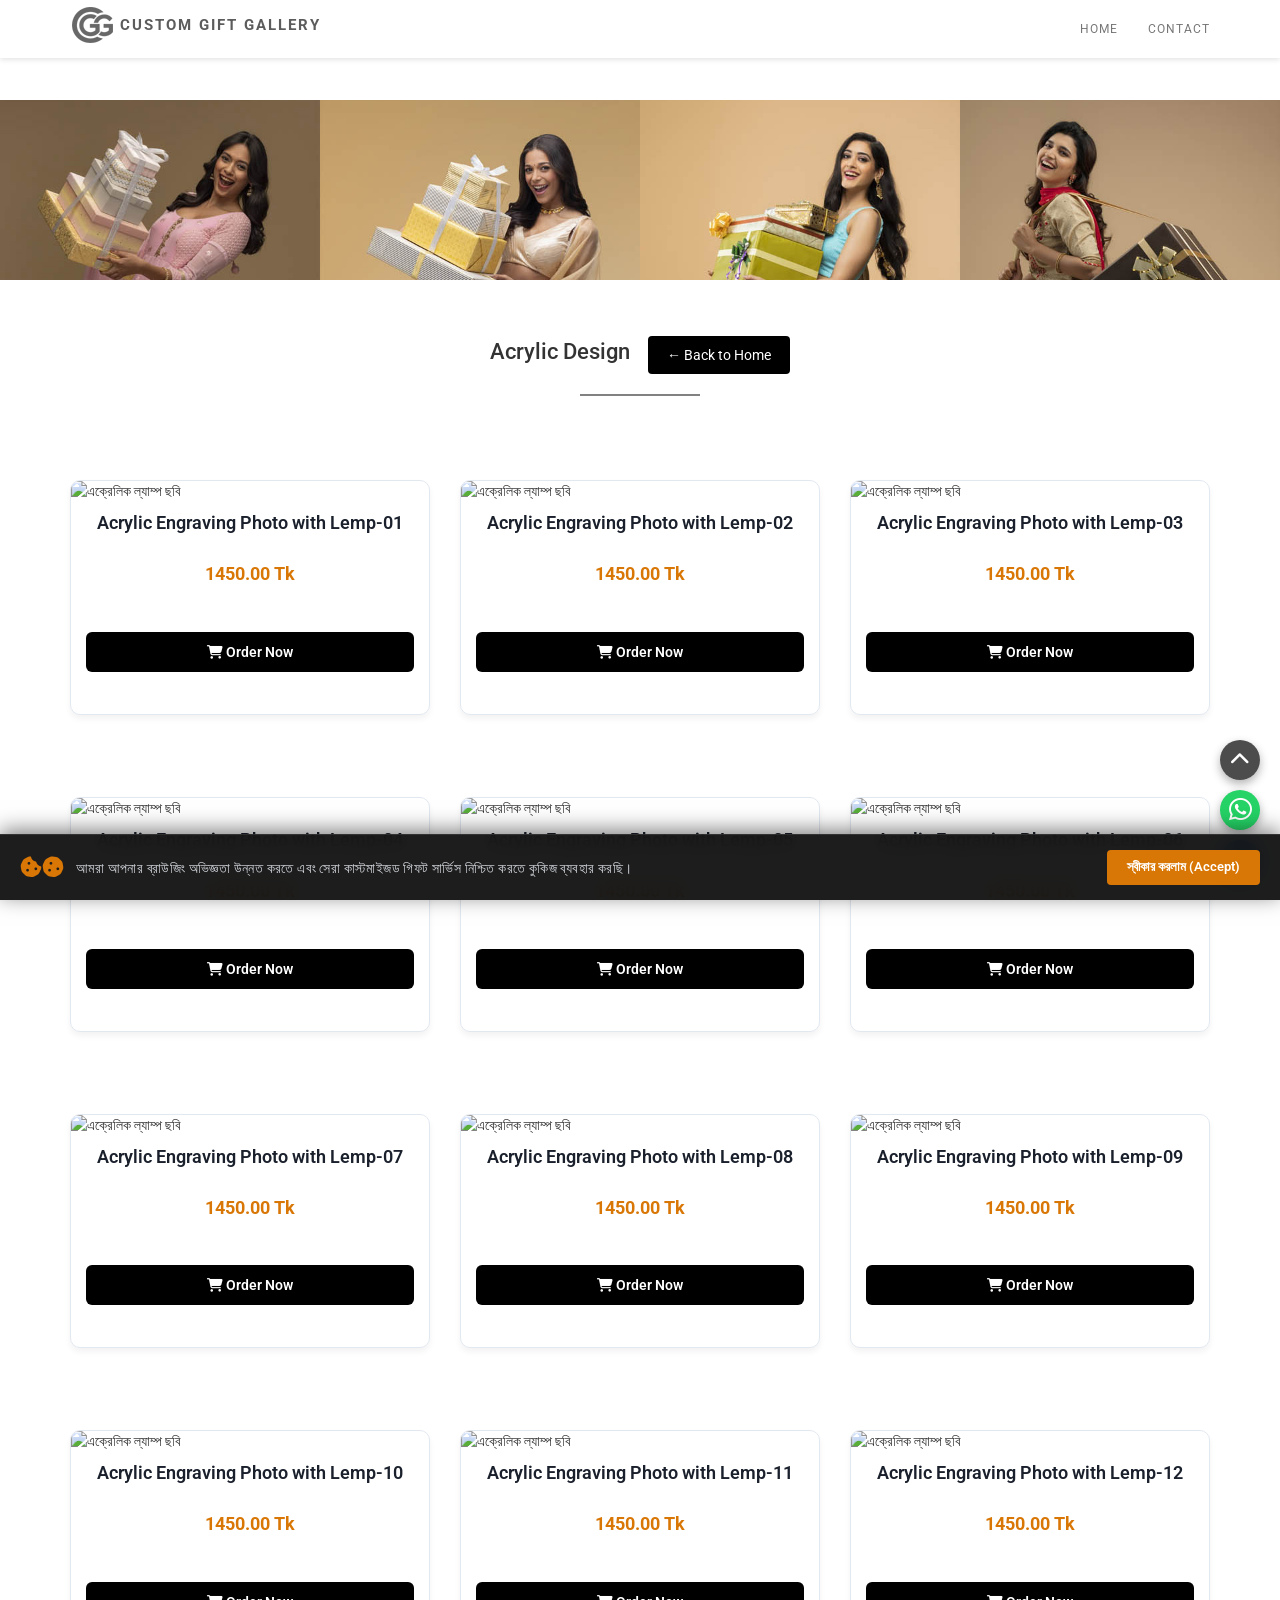
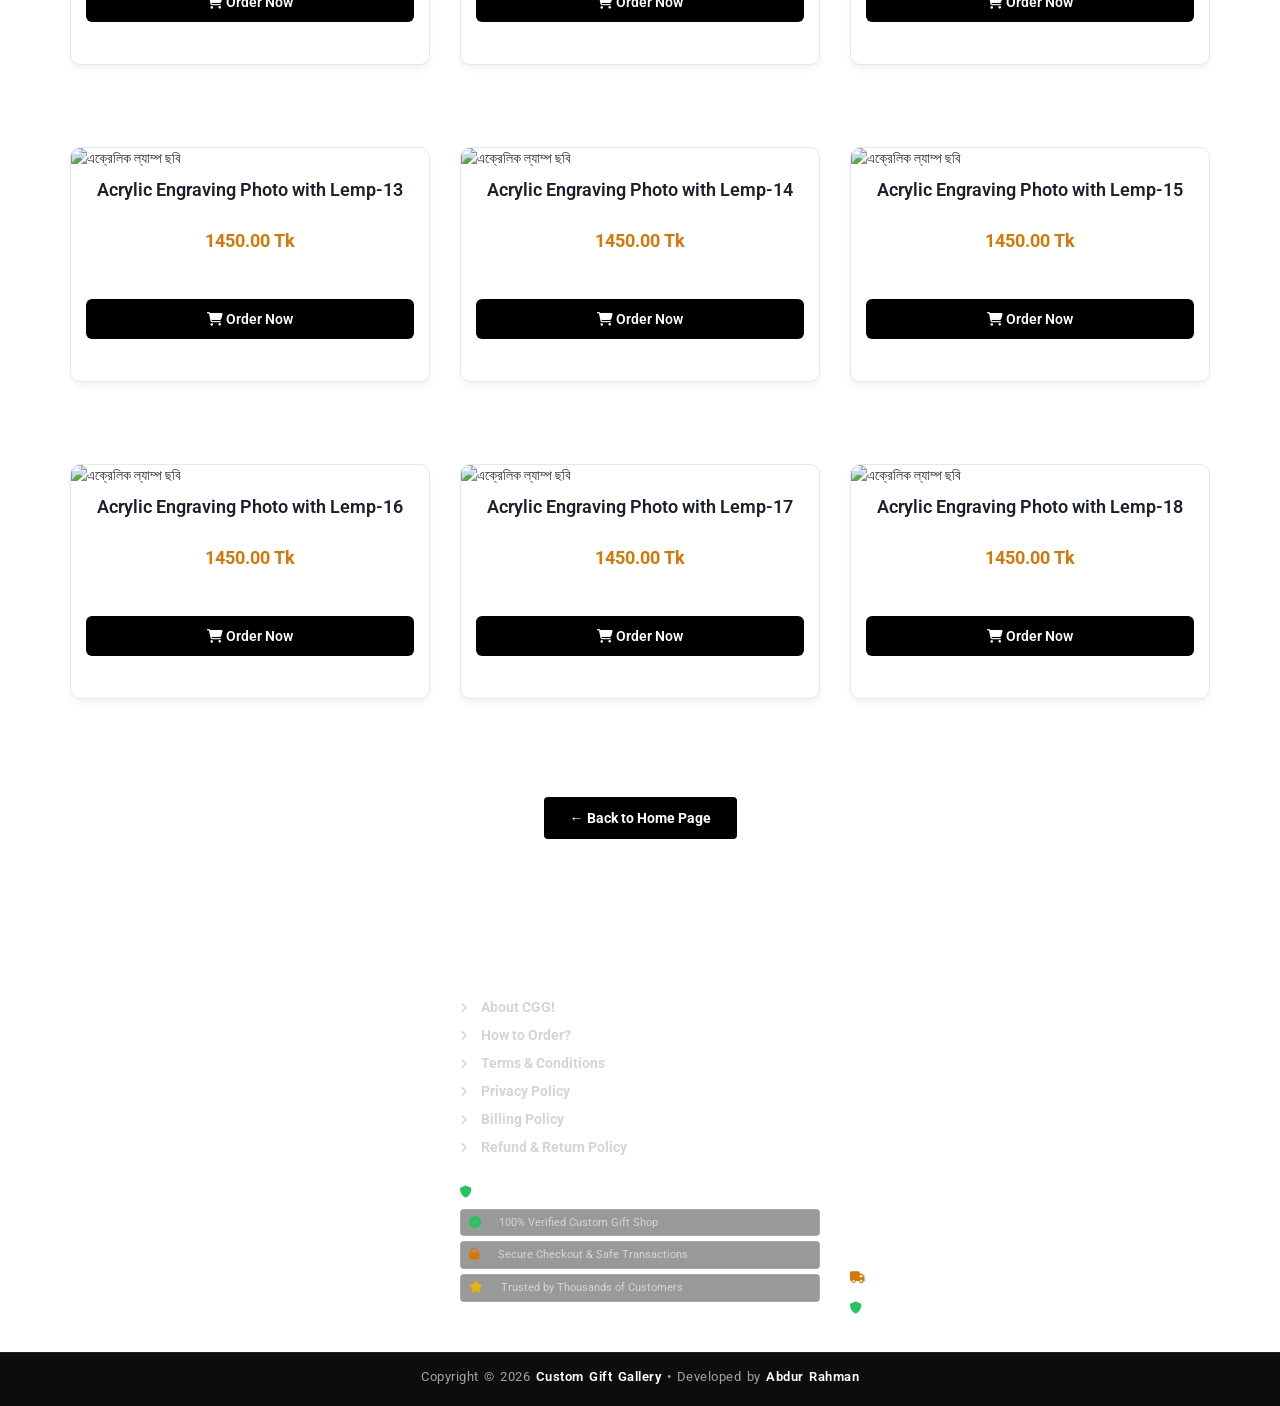
==== commit c68891be: "Add files via upload" ====
--- a/acrylic.html
+++ b/acrylic.html
@@ -210,12 +210,10 @@
 			<!-- Product 1 -->
 			<div class="col-md-4 col-sm-6 wow fadeInUp" data-wow-delay="0.2s">
 				<div class="product-card">
-					<a href="images/gallery-img.jpg" data-lightbox-gallery="zenda-gallery">
-						<img src="images/gallery-img.jpg" alt="Acrylic Song Plaque">
-					</a>
-					<div class="product-info">
-						<h3 class="product-title">Customized LED Acrylic Song Plaque</h3>
-						<div class="product-price">750.00 Tk</div>
+					<img src="images/Acrylic01.jpg" alt="এক্রেলিক ল্যাম্প ছবি">
+					<div class="product-info">
+						<h3 class="product-title">Acrylic Engraving Photo with Lemp-01</h3>
+						<div class="product-price">1450.00 Tk</div>
 						<button class="btn-order" data-toggle="modal" data-target="#orderModal">
 							<i class="fa fa-shopping-cart"></i> Order Now
 						</button>
@@ -226,12 +224,10 @@
 			<!-- Product 2 -->
 			<div class="col-md-4 col-sm-6 wow fadeInUp" data-wow-delay="0.3s">
 				<div class="product-card">
-					<a href="images/gallery-img2.jpg" data-lightbox-gallery="zenda-gallery">
-						<img src="images/gallery-img2.jpg" alt="Acrylic Photo Frame">
-					</a>
-					<div class="product-info">
-						<h3 class="product-title">Personalized Clear Acrylic Photo Frame</h3>
-						<div class="product-price">550.00 Tk</div>
+					<img src="images/Acrylic02.jpg" alt="এক্রেলিক ল্যাম্প ছবি">
+					<div class="product-info">
+						<h3 class="product-title">Acrylic Engraving Photo with Lemp-02</h3>
+						<div class="product-price">1450.00 Tk</div>
 						<button class="btn-order" data-toggle="modal" data-target="#orderModal">
 							<i class="fa fa-shopping-cart"></i> Order Now
 						</button>
@@ -242,12 +238,10 @@
 			<!-- Product 3 -->
 			<div class="col-md-4 col-sm-6 wow fadeInUp" data-wow-delay="0.4s">
 				<div class="product-card">
-					<a href="images/gallery-img.jpg" data-lightbox-gallery="zenda-gallery">
-						<img src="images/gallery-img.jpg" alt="Calendar Acrylic Plaque">
-					</a>
-					<div class="product-info">
-						<h3 class="product-title">Custom Calendar Acrylic Block with Wooden Base</h3>
-						<div class="product-price">650.00 Tk</div>
+					<img src="images/Acrylic03.jpg" alt="এক্রেলিক ল্যাম্প ছবি">
+					<div class="product-info">
+						<h3 class="product-title">Acrylic Engraving Photo with Lemp-03</h3>
+						<div class="product-price">1450.00 Tk</div>
 						<button class="btn-order" data-toggle="modal" data-target="#orderModal">
 							<i class="fa fa-shopping-cart"></i> Order Now
 						</button>
@@ -258,12 +252,10 @@
 			<!-- Product 4 -->
 			<div class="col-md-4 col-sm-6 wow fadeInUp" data-wow-delay="0.5s">
 				<div class="product-card">
-					<a href="images/gallery-img2.jpg" data-lightbox-gallery="zenda-gallery">
-						<img src="images/gallery-img2.jpg" alt="Spotify Acrylic Code">
-					</a>
-					<div class="product-info">
-						<h3 class="product-title">Spotify Scan Code Acrylic Glass Plaque</h3>
-						<div class="product-price">700.00 Tk</div>
+					<img src="images/Acrylic04.jpg" alt="এক্রেলিক ল্যাম্প ছবি">
+					<div class="product-info">
+						<h3 class="product-title">Acrylic Engraving Photo with Lemp-04</h3>
+						<div class="product-price">1450.00 Tk</div>
 						<button class="btn-order" data-toggle="modal" data-target="#orderModal">
 							<i class="fa fa-shopping-cart"></i> Order Now
 						</button>
@@ -274,12 +266,10 @@
 			<!-- Product 5 -->
 			<div class="col-md-4 col-sm-6 wow fadeInUp" data-wow-delay="0.6s">
 				<div class="product-card">
-					<a href="images/gallery-img.jpg" data-lightbox-gallery="zenda-gallery">
-						<img src="images/gallery-img.jpg" alt="Couple Acrylic Night Lamp">
-					</a>
-					<div class="product-info">
-						<h3 class="product-title">Custom Couple Name LED Acrylic Night Lamp</h3>
-						<div class="product-price">850.00 Tk</div>
+					<img src="images/Acrylic05.jpg" alt="এক্রেলিক ল্যাম্প ছবি">
+					<div class="product-info">
+						<h3 class="product-title">Acrylic Engraving Photo with Lemp-05</h3>
+						<div class="product-price">1450.00 Tk</div>
 						<button class="btn-order" data-toggle="modal" data-target="#orderModal">
 							<i class="fa fa-shopping-cart"></i> Order Now
 						</button>
@@ -290,12 +280,166 @@
 			<!-- Product 6 -->
 			<div class="col-md-4 col-sm-6 wow fadeInUp" data-wow-delay="0.7s">
 				<div class="product-card">
-					<a href="images/gallery-img2.jpg" data-lightbox-gallery="zenda-gallery">
-						<img src="images/gallery-img2.jpg" alt="Office Desk Acrylic Nameplate">
-					</a>
-					<div class="product-info">
-						<h3 class="product-title">Executive Office Desk Acrylic Nameplate</h3>
-						<div class="product-price">900.00 Tk</div>
+					<img src="images/Acrylic06.jpg" alt="এক্রেলিক ল্যাম্প ছবি">
+					<div class="product-info">
+						<h3 class="product-title">Acrylic Engraving Photo with Lemp-06</h3>
+						<div class="product-price">1450.00 Tk</div>
+						<button class="btn-order" data-toggle="modal" data-target="#orderModal">
+							<i class="fa fa-shopping-cart"></i> Order Now
+						</button>
+					</div>
+				</div>
+			</div>
+			<!-- Product 7 -->
+			<div class="col-md-4 col-sm-6 wow fadeInUp" data-wow-delay="0.7s">
+				<div class="product-card">
+					<img src="images/Acrylic07.jpg" alt="এক্রেলিক ল্যাম্প ছবি">
+					<div class="product-info">
+						<h3 class="product-title">Acrylic Engraving Photo with Lemp-07</h3>
+						<div class="product-price">1450.00 Tk</div>
+						<button class="btn-order" data-toggle="modal" data-target="#orderModal">
+							<i class="fa fa-shopping-cart"></i> Order Now
+						</button>
+					</div>
+				</div>
+			</div>
+			<!-- Product 8 -->
+			<div class="col-md-4 col-sm-6 wow fadeInUp" data-wow-delay="0.7s">
+				<div class="product-card">
+					<img src="images/Acrylic08.jpg" alt="এক্রেলিক ল্যাম্প ছবি">
+					<div class="product-info">
+						<h3 class="product-title">Acrylic Engraving Photo with Lemp-08</h3>
+						<div class="product-price">1450.00 Tk</div>
+						<button class="btn-order" data-toggle="modal" data-target="#orderModal">
+							<i class="fa fa-shopping-cart"></i> Order Now
+						</button>
+					</div>
+				</div>
+			</div>
+			<!-- Product 9 -->
+			<div class="col-md-4 col-sm-6 wow fadeInUp" data-wow-delay="0.7s">
+				<div class="product-card">
+					<img src="images/Acrylic09.jpg" alt="এক্রেলিক ল্যাম্প ছবি">
+					<div class="product-info">
+						<h3 class="product-title">Acrylic Engraving Photo with Lemp-09</h3>
+						<div class="product-price">1450.00 Tk</div>
+						<button class="btn-order" data-toggle="modal" data-target="#orderModal">
+							<i class="fa fa-shopping-cart"></i> Order Now
+						</button>
+					</div>
+				</div>
+			</div>
+			<!-- Product 10 -->
+			<div class="col-md-4 col-sm-6 wow fadeInUp" data-wow-delay="0.7s">
+				<div class="product-card">
+					<img src="images/Acrylic10.jpg" alt="এক্রেলিক ল্যাম্প ছবি">
+					<div class="product-info">
+						<h3 class="product-title">Acrylic Engraving Photo with Lemp-10</h3>
+						<div class="product-price">1450.00 Tk</div>
+						<button class="btn-order" data-toggle="modal" data-target="#orderModal">
+							<i class="fa fa-shopping-cart"></i> Order Now
+						</button>
+					</div>
+				</div>
+			</div>
+			<!-- Product 11 -->
+			<div class="col-md-4 col-sm-6 wow fadeInUp" data-wow-delay="0.7s">
+				<div class="product-card">
+					<img src="images/Acrylic11.jpg" alt="এক্রেলিক ল্যাম্প ছবি">
+					<div class="product-info">
+						<h3 class="product-title">Acrylic Engraving Photo with Lemp-11</h3>
+						<div class="product-price">1450.00 Tk</div>
+						<button class="btn-order" data-toggle="modal" data-target="#orderModal">
+							<i class="fa fa-shopping-cart"></i> Order Now
+						</button>
+					</div>
+				</div>
+			</div>
+			<!-- Product 12 -->
+			<div class="col-md-4 col-sm-6 wow fadeInUp" data-wow-delay="0.7s">
+				<div class="product-card">
+					<img src="images/Acrylic12.jpg" alt="এক্রেলিক ল্যাম্প ছবি">
+					<div class="product-info">
+						<h3 class="product-title">Acrylic Engraving Photo with Lemp-12</h3>
+						<div class="product-price">1450.00 Tk</div>
+						<button class="btn-order" data-toggle="modal" data-target="#orderModal">
+							<i class="fa fa-shopping-cart"></i> Order Now
+						</button>
+					</div>
+				</div>
+			</div>
+			<!-- Product 13 -->
+			<div class="col-md-4 col-sm-6 wow fadeInUp" data-wow-delay="0.7s">
+				<div class="product-card">
+					<img src="images/Acrylic13.jpg" alt="এক্রেলিক ল্যাম্প ছবি">
+					<div class="product-info">
+						<h3 class="product-title">Acrylic Engraving Photo with Lemp-13</h3>
+						<div class="product-price">1450.00 Tk</div>
+						<button class="btn-order" data-toggle="modal" data-target="#orderModal">
+							<i class="fa fa-shopping-cart"></i> Order Now
+						</button>
+					</div>
+				</div>
+			</div>
+			<!-- Product 14 -->
+			<div class="col-md-4 col-sm-6 wow fadeInUp" data-wow-delay="0.7s">
+				<div class="product-card">
+					<img src="images/Acrylic14.jpg" alt="এক্রেলিক ল্যাম্প ছবি">
+					<div class="product-info">
+						<h3 class="product-title">Acrylic Engraving Photo with Lemp-14</h3>
+						<div class="product-price">1450.00 Tk</div>
+						<button class="btn-order" data-toggle="modal" data-target="#orderModal">
+							<i class="fa fa-shopping-cart"></i> Order Now
+						</button>
+					</div>
+				</div>
+			</div>
+			<!-- Product 15 -->
+			<div class="col-md-4 col-sm-6 wow fadeInUp" data-wow-delay="0.7s">
+				<div class="product-card">
+					<img src="images/Acrylic15.jpg" alt="এক্রেলিক ল্যাম্প ছবি">
+					<div class="product-info">
+						<h3 class="product-title">Acrylic Engraving Photo with Lemp-15</h3>
+						<div class="product-price">1450.00 Tk</div>
+						<button class="btn-order" data-toggle="modal" data-target="#orderModal">
+							<i class="fa fa-shopping-cart"></i> Order Now
+						</button>
+					</div>
+				</div>
+			</div>
+			<!-- Product 16 -->
+			<div class="col-md-4 col-sm-6 wow fadeInUp" data-wow-delay="0.7s">
+				<div class="product-card">
+					<img src="images/Acrylic16.jpg" alt="এক্রেলিক ল্যাম্প ছবি">
+					<div class="product-info">
+						<h3 class="product-title">Acrylic Engraving Photo with Lemp-16</h3>
+						<div class="product-price">1450.00 Tk</div>
+						<button class="btn-order" data-toggle="modal" data-target="#orderModal">
+							<i class="fa fa-shopping-cart"></i> Order Now
+						</button>
+					</div>
+				</div>
+			</div>
+			<!-- Product 17 -->
+			<div class="col-md-4 col-sm-6 wow fadeInUp" data-wow-delay="0.7s">
+				<div class="product-card">
+					<img src="images/Acrylic17.jpg" alt="এক্রেলিক ল্যাম্প ছবি">
+					<div class="product-info">
+						<h3 class="product-title">Acrylic Engraving Photo with Lemp-17</h3>
+						<div class="product-price">1450.00 Tk</div>
+						<button class="btn-order" data-toggle="modal" data-target="#orderModal">
+							<i class="fa fa-shopping-cart"></i> Order Now
+						</button>
+					</div>
+				</div>
+			</div>
+			<!-- Product 18 -->
+			<div class="col-md-4 col-sm-6 wow fadeInUp" data-wow-delay="0.7s">
+				<div class="product-card">
+					<img src="images/Acrylic18.jpg" alt="এক্রেলিক ল্যাম্প ছবি">
+					<div class="product-info">
+						<h3 class="product-title">Acrylic Engraving Photo with Lemp-18</h3>
+						<div class="product-price">1450.00 Tk</div>
 						<button class="btn-order" data-toggle="modal" data-target="#orderModal">
 							<i class="fa fa-shopping-cart"></i> Order Now
 						</button>
